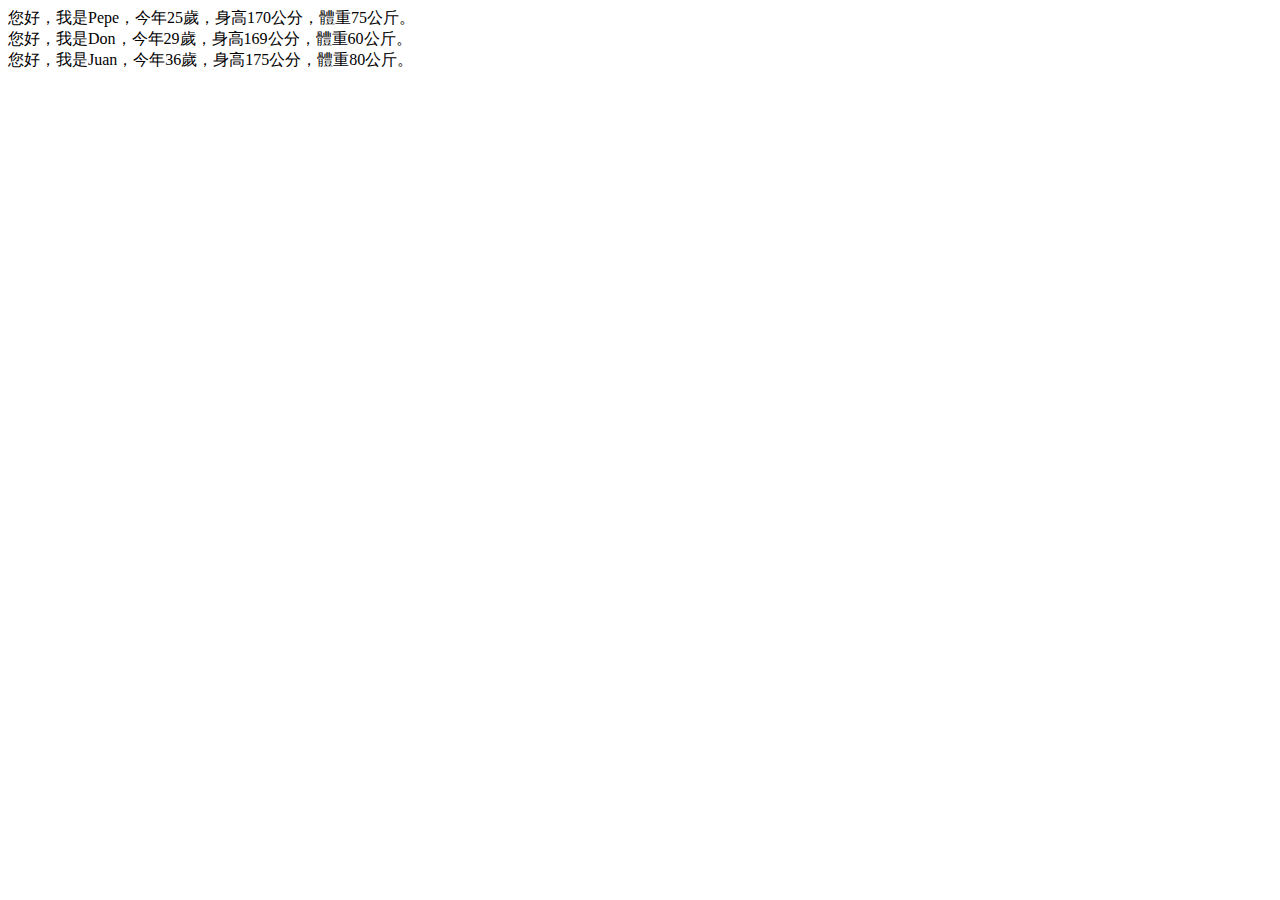
==== index0530物件.html @ 6f06825b "物件" ====
<!DOCTYPE html>
<html lang="en">
<head>
    <meta charset="UTF-8">
    <meta http-equiv="X-UA-Compatible" content="IE=edge">
    <meta name="viewport" content="width=device-width, initial-scale=1.0">
    <title>Document</title>
    
</head>
<body>
    <script src="./script0530物件.js"></script>
</body>
</html>
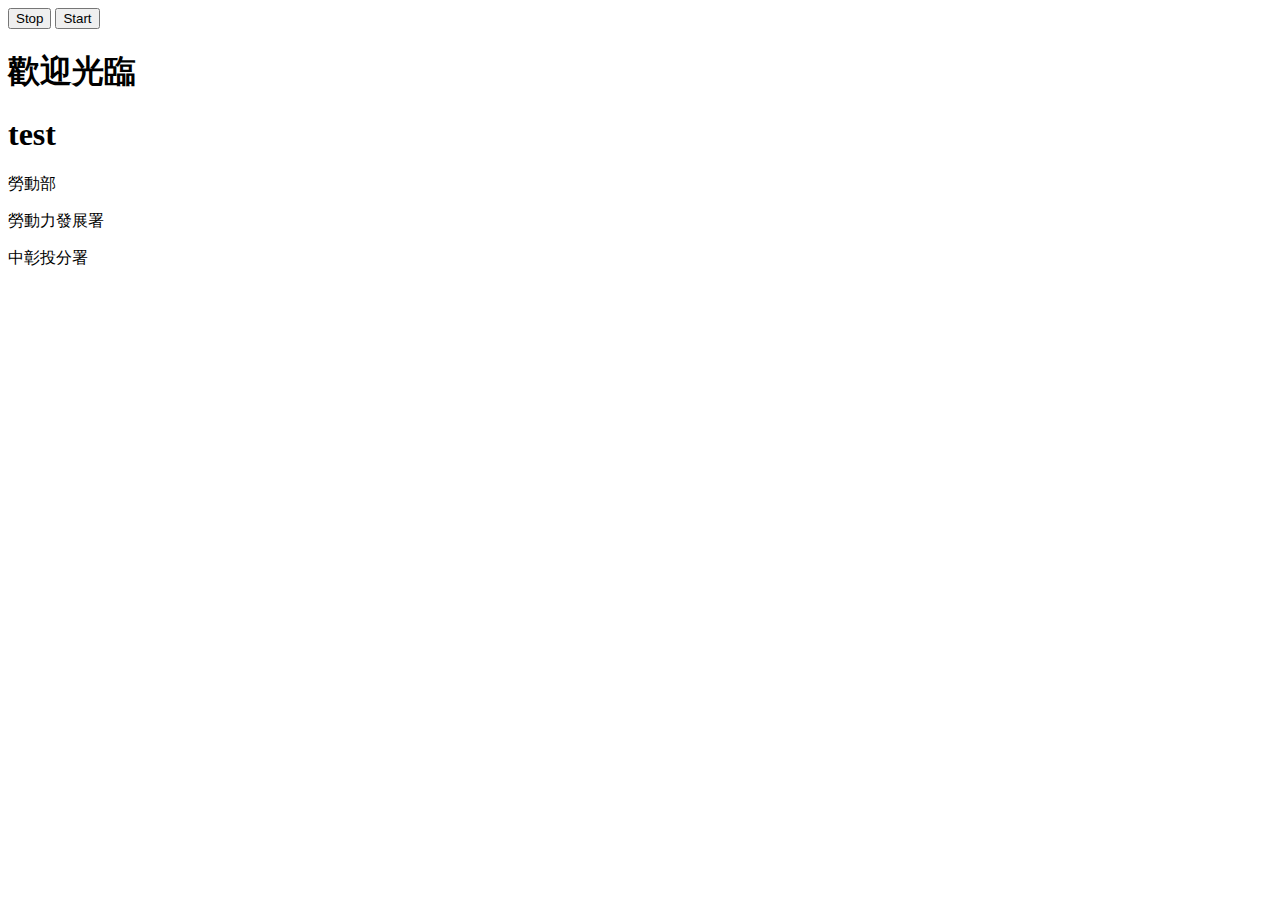
==== commit 24e5a70c: "尋找元素節點" ====
--- a/index0530物件.html
+++ b/index0530物件.html
@@ -8,6 +8,14 @@
     
 </head>
 <body>
-    <script src="./script0530物件.js"></script>
+    <button onclick="stop()">Stop</button>
+    <button onclick="start()">Start</button>
+    <h1 id="first">歡迎光臨</h1>
+    <h1 id="second">test</h1>
+    <p class="second">勞動部</p>
+    <p class="second">勞動力發展署</p>
+    <p class="second">中彰投分署</p>
+
 </body>
+<script src="./script0530物件.js"></script>
 </html>